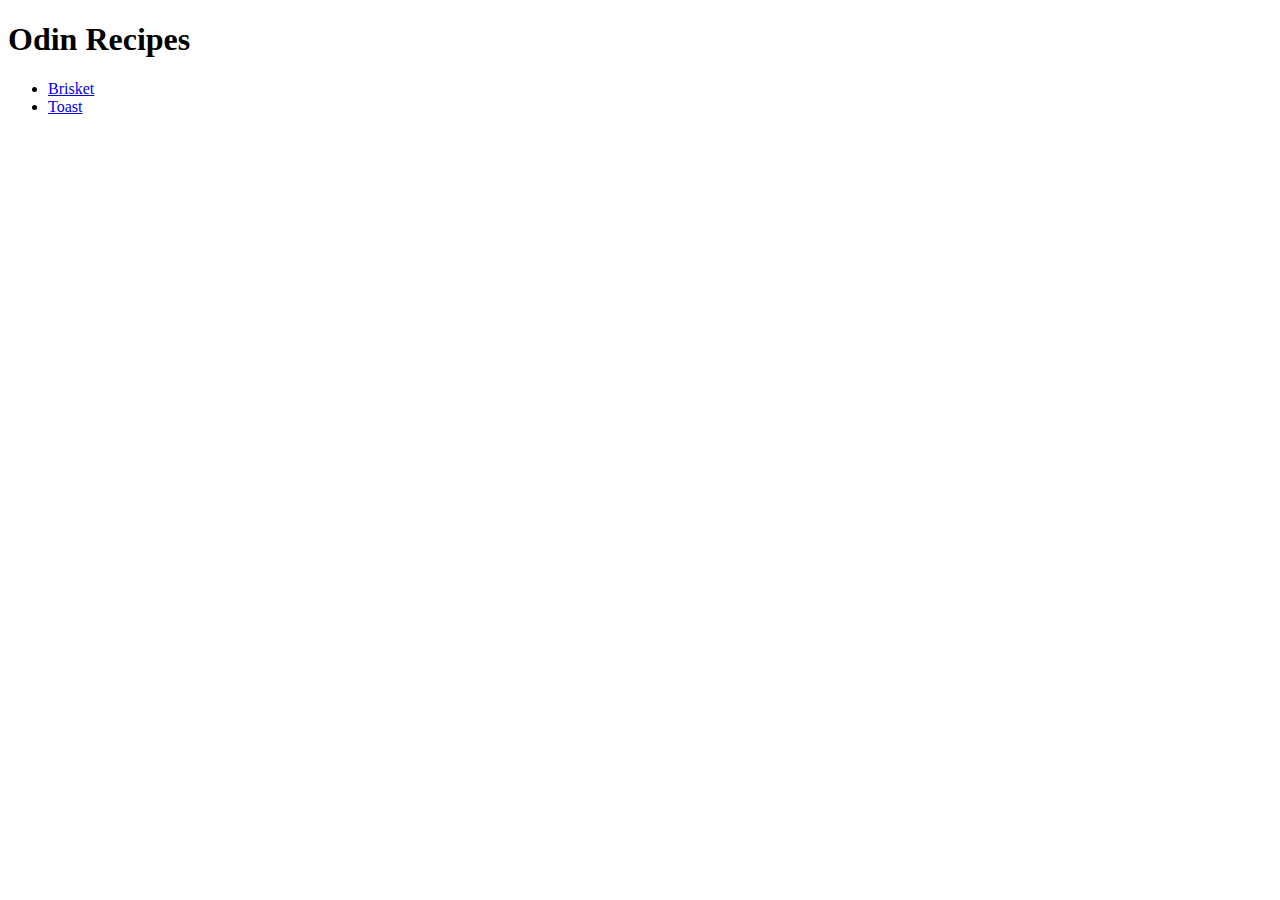
==== index.html @ 03cb9a16 "recipes/Toast.html" ====
<!DOCTYPE html>
<html lang="en">
<head>
    <meta charset="UTF-8">
    <meta http-equiv="X-UA-Compatible" content="IE=edge">
    <meta name="viewport" content="width=device-width, initial-scale=1.0">
    <title>Document</title>
</head>
<body>
    <h1>Odin Recipes</h1>
   <ul>
    <li><a href="recipes/brisket.html">Brisket</a></li>
    <li><a href="recipes/Toast.html">Toast</a></li>
    </ul>
</body>
</html>
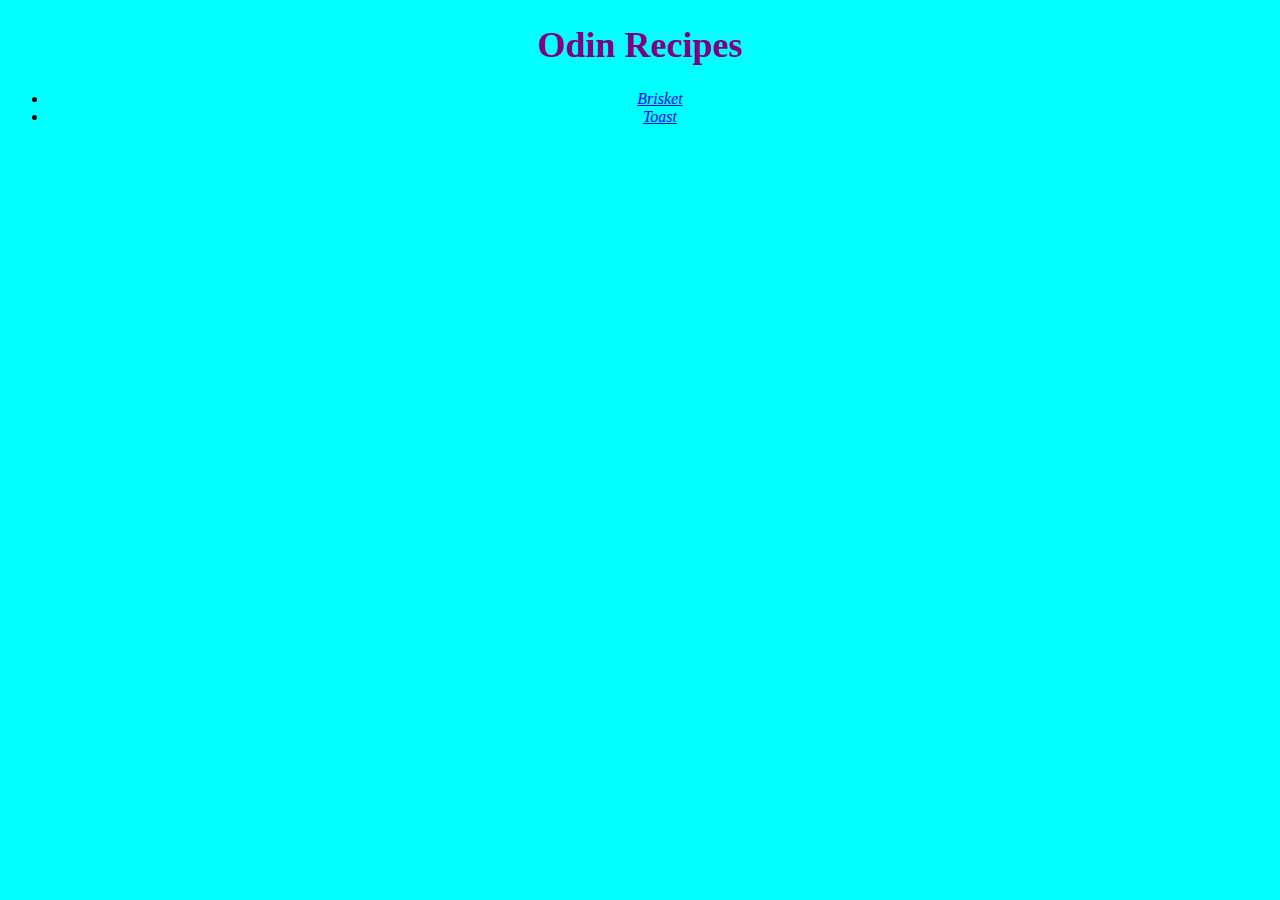
==== commit 43625a4e: "Add ../index.html" ====
--- a/index.html
+++ b/index.html
@@ -1,16 +1,20 @@
 <!DOCTYPE html>
 <html lang="en">
 <head>
-    <meta charset="UTF-8">
+    <style>
+        * {background-color: aqua;}
+    </style>
+    <link rel="stylesheet" href="recipes/styles.css"
+        <meta charset="UTF-8">
     <meta http-equiv="X-UA-Compatible" content="IE=edge">
     <meta name="viewport" content="width=device-width, initial-scale=1.0">
     <title>Document</title>
 </head>
 <body>
-    <h1>Odin Recipes</h1>
+    <h1 class="header">Odin Recipes</h1>
    <ul>
-    <li><a href="recipes/brisket.html">Brisket</a></li>
-    <li><a href="recipes/Toast.html">Toast</a></li>
+    <li class="bud"><a href="recipes/brisket.html">Brisket</a></li>
+    <li class="bud"><a href="recipes/Toast.html">Toast</a></li>
     </ul>
 </body>
 </html>--- a/recipes/styles.css
+++ b/recipes/styles.css
@@ -0,0 +1,40 @@
+h1 {font-size: 36px;
+    color: tomato;
+    font-family: 'Times New Roman', Times, serif;
+}
+
+h5 {text-align: left;
+    color: brown;
+}
+
+p {font-size: 24px;
+    color: darkgreen;
+    text-align: left;
+}
+
+.ingredients {
+    color: chartreuse;
+    text-align: center;
+}
+
+.large-brisket {
+    height: auto;
+    width: 200px;
+}
+
+li {font-style: italic;
+}
+
+.set {font-size: 36px;
+    font-weight: bold;
+    color: greenyellow;
+    text-align: center;
+}
+
+.pug {height:auto;
+    width: 400px;}
+
+.bud {text-align: center;}
+
+.header {text-align: center;
+color: purple;}